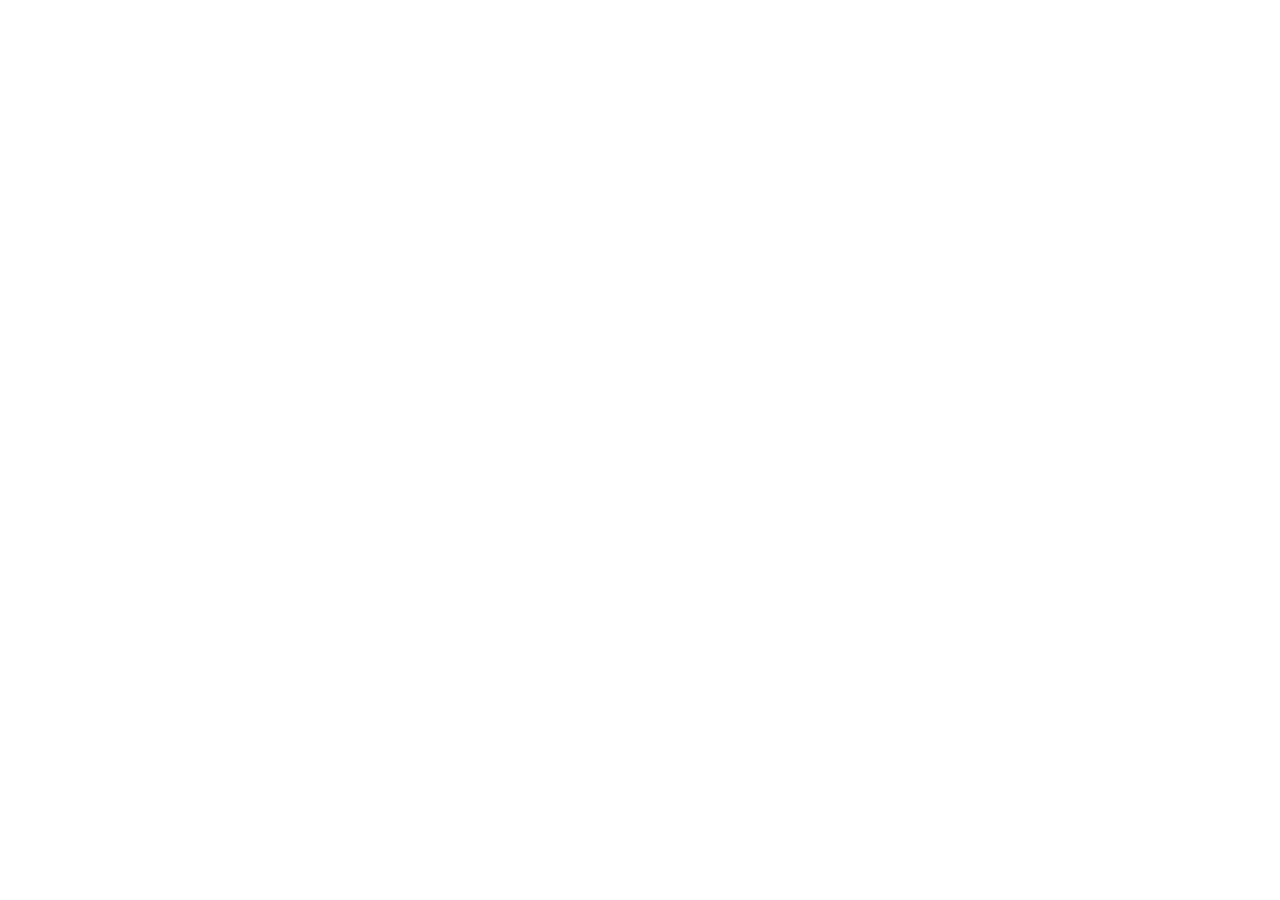
==== testing.html @ 7413e499 "Adding cog services call file" ====
<!DOCTYPE html>
<html>
<head>
    <title>Testing Calls</title>
    <script src="http://ajax.googleapis.com/ajax/libs/jquery/1.9.0/jquery.min.js"></script>
</head>
<body>

<script type="text/javascript">
    $(function() {
        var params = {
            // Request parameters
            "language": "unk",
            "detectOrientation ": "true",
        };

        $.ajax({
            url: "https://westus.api.cognitive.microsoft.com/vision/v1.0/ocr?" + $.param(params),
            beforeSend: function(xhrObj){
                // Request headers
                xhrObj.setRequestHeader("Content-Type","application/json");
                xhrObj.setRequestHeader("Ocp-Apim-Subscription-Key","830020d92fb14f0093eab73a877befc2");
            },
            type: "POST",
            // Request body
            data: '{"url":"https://rxtoolkitlabels.com/wp-content/uploads/2013/10/Vancomycin-Barcode-with-highlight1.jpg"}',
        })
        .done(function(data) {
            alert("success");
            var d = data.regions;
            var stuff = tryToPrintStuff(d);
            
            
        })
        .fail(function() {
            alert("error");
        });
    });

    function tryToPrintStuff(data){
        var checkWord = false;
        for(var arrayItem in data){
            var checkLine = data[arrayItem];
            for(var arrayStuff in checkLine){
                var checkStuff = checkLine[arrayStuff];
                for(var words in checkStuff){
                    var searchWords = checkStuff[words];
                    for(word in searchWords){
                        var hope = searchWords[word];
                        for(key in hope){
                            
                            if(checkWord == true){
                                return hope[key].text;
                            }
                            console.log(hope[key].text);
                            
                        }
                    }
                }
            }
        }
    }

    function callToFDA(code){
        
    }
    //..0409-6509-01

    //FDA API KEY : mWyxGz0B531XZ1BQ3YVuCBvWvvTMxua3Li7P5I0h
    //FDA URL https://api.fda.gov/drug/event.json?api_key=yourAPIKeyHere&search=
    //FDA Reference : https://open.fda.gov/api/reference/

    //Cancer seer API: f929900216c19d0abddf952cc341c2d3

    $.getJSON('rest/disease/latest?&api_key=f929900216c19d0abddf952cc341c2d3Y&callback=?', function(data) {
    var output = '';
    $.each(data.results, function(key, val) {
    output += val.id + ' - ' + val.name + '\n';
    });
 
    alert(output);
});

</script>
</body>
</html>
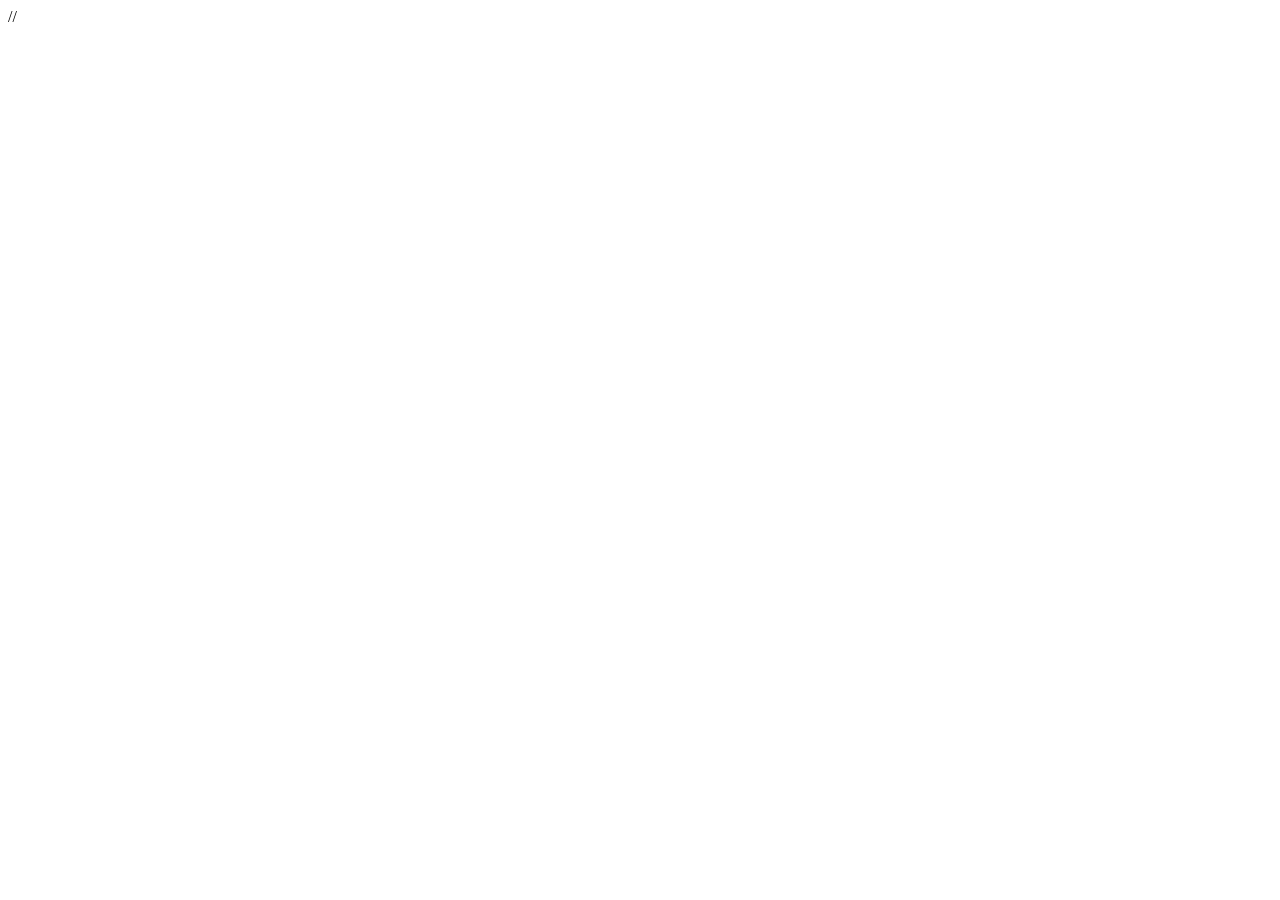
==== commit 0906bfba: "Fixed js and html files" ====
--- a/testing.html
+++ b/testing.html
@@ -2,11 +2,13 @@
 <html>
 <head>
     <title>Testing Calls</title>
-    <script src="http://ajax.googleapis.com/ajax/libs/jquery/1.9.0/jquery.min.js"></script>
+    <script src="http://ajax.googleapis.com/ajax/libs/jquery/3.1.1/jquery.min.js"></script>
 </head>
 <body>
-
-<script type="text/javascript">
+<script src="https://ajax.googleapis.com/ajax/libs/jquery/3.1.1/jquery.min.js"></script>
+//<!-- Latest compiled JavaScript -->
+<script src="https://maxcdn.bootstrapcdn.com/bootstrap/3.3.7/js/bootstrap.min.js"></script>
+<script>
     $(function() {
         var params = {
             // Request parameters
@@ -28,7 +30,8 @@
         .done(function(data) {
             alert("success");
             var d = data.regions;
-            var stuff = tryToPrintStuff(d);
+            
+            callToNIH();
             
             
         })
@@ -60,10 +63,29 @@
             }
         }
     }
+    
 
-    function callToFDA(code){
-        
+    function callToNIH(){ 
+        var myURL = 'https://api.seer.cancer.gov/rest/ndc/code/0002-1407';
+        $.ajax({
+            type: "GET",
+            url: myURL,
+            dataType: "json",
+            headers: {
+                "X-SEERAPI-Key" : "f929900216c19d0abddf952cc341c2d3"
+            },
+            success: function(result){
+                console.log(result);
+            },
+            error: function(xhr, status, error){
+
+            }
+        });
+    
+
     }
+
+
     //..0409-6509-01
 
     //FDA API KEY : mWyxGz0B531XZ1BQ3YVuCBvWvvTMxua3Li7P5I0h
@@ -72,14 +94,7 @@
 
     //Cancer seer API: f929900216c19d0abddf952cc341c2d3
 
-    $.getJSON('rest/disease/latest?&api_key=f929900216c19d0abddf952cc341c2d3Y&callback=?', function(data) {
-    var output = '';
-    $.each(data.results, function(key, val) {
-    output += val.id + ' - ' + val.name + '\n';
-    });
- 
-    alert(output);
-});
+
 
 </script>
 </body>
